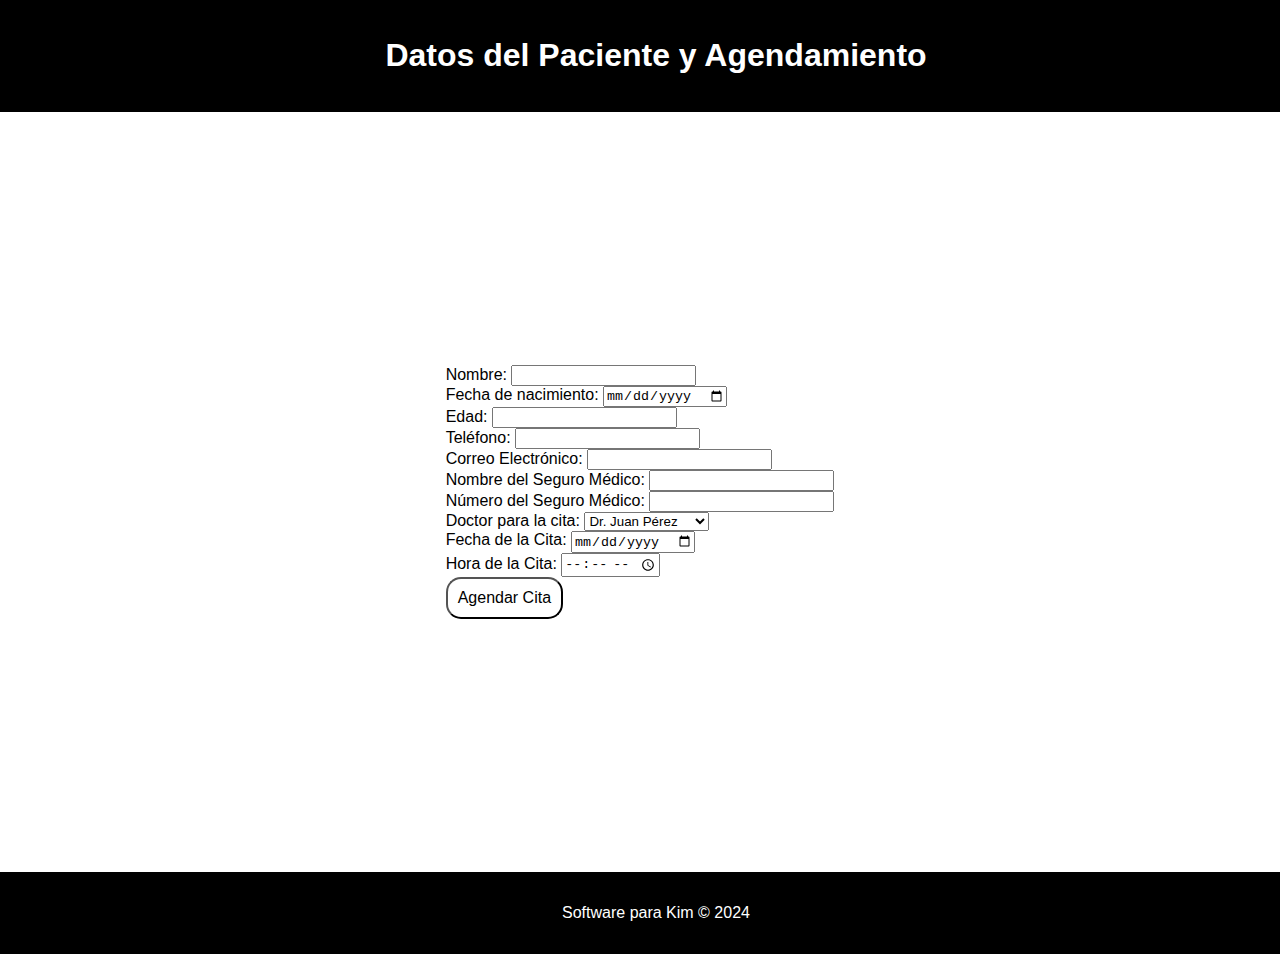
==== patient.html @ 0050ae6b "Software" ====
<!DOCTYPE html>
<html lang="en">
<head>
    <meta charset="UTF-8">
    <meta name="viewport" content="width=device-width, initial-scale=1.0">
    <title>Formulario de Paciente</title>
    <link rel="stylesheet" href="styles.css">
</head>
<body>
    <header>
        <h1>Datos del Paciente y Agendamiento</h1>
    </header>

    <main>
        <!-- Formulario de Datos del Paciente -->
        <section class="openPatientForm">
            <form id="patientForm">
                <div class="input-container">
                    <label for="name">Nombre:</label>
                    <input type="text" id="name" required>
                </div>
                <div class="input-container">
                    <label for="date">Fecha de nacimiento:</label>
                    <input type="date" id="date" required oninput="calculateAge()">
                </div>
                <div class="input-container">
                    <label for="age">Edad:</label>
                    <input type="number" id="age" required readonly>
                </div>
                <div class="input-container">
                    <label for="phone">Teléfono:</label>
                    <input type="tel" id="phone" required>
                </div>
                <div class="input-container">
                    <label for="email">Correo Electrónico:</label>
                    <input type="email" id="email" required>
                </div>
                <div class="input-container">
                    <label for="insurance">Nombre del Seguro Médico:</label>
                    <input type="text" id="insurance" required>
                </div>
                <div class="input-container">
                    <label for="insuranceNumber">Número del Seguro Médico:</label>
                    <input type="text" id="insuranceNumber" required>
                </div>
                <div class="input-container">
                    <label for="doctor">Doctor para la cita:</label>
                    <select id="doctor" required>
                        <option value="Dr. Juan Pérez">Dr. Juan Pérez</option>
                        <option value="Dra. Ana López">Dra. Ana López</option>
                        <option value="Dr. Carlos García">Dr. Carlos García</option>
                    </select>
                </div>
                <div class="input-container">
                    <label for="appointmentDate">Fecha de la Cita:</label>
                    <input type="date" id="appointmentDate" required>
                </div>
                <div class="input-container">
                    <label for="time">Hora de la Cita:</label>
                    <input type="time" id="time" required>
                </div>
                <button type="submit">Agendar Cita</button>
            </form>
        </section>
    </main>

    <footer>
        <p>Software para Kim &copy; 2024</p>
    </footer>

    <script>
        // Función para calcular la edad
        function calculateAge() {
            const birthDate = new Date(document.getElementById('date').value);
            const today = new Date();
            let age = today.getFullYear() - birthDate.getFullYear();
            const monthDifference = today.getMonth() - birthDate.getMonth();

            // Ajustar la edad si el cumpleaños aún no ha ocurrido este año
            if (monthDifference < 0 || (monthDifference === 0 && today.getDate() < birthDate.getDate())) {
                age--;
            }

            document.getElementById('age').value = age; // Actualizar el campo de edad
        }

        // Guardar cita en localStorage
        const patientForm = document.getElementById('patientForm');
        patientForm.addEventListener('submit', (e) => {
            e.preventDefault();  // Prevenir recarga de la página

            // Obtener los datos del formulario
            const patientData = {
                name: document.getElementById('name').value,
                birthdate: document.getElementById('date').value,
                age: document.getElementById('age').value,
                phone: document.getElementById('phone').value,
                email: document.getElementById('email').value,
                insurance: document.getElementById('insurance').value,
                insuranceNumber: document.getElementById('insuranceNumber').value,
                doctor: document.getElementById('doctor').value,
                appointmentDate: document.getElementById('appointmentDate').value,
                time: document.getElementById('time').value,
            };

            // Verificar si hay citas almacenadas previamente
            let appointments = JSON.parse(localStorage.getItem('appointments')) || [];

            // Agregar la nueva cita
            appointments.push(patientData);

            // Guardar de nuevo en localStorage
            localStorage.setItem('appointments', JSON.stringify(appointments));

            // Confirmar la cita
            alert('Cita agendada correctamente');

            // Limpiar el formulario después de agendar la cita
            patientForm.reset();
        });
    </script>
</body>
</html>
---- styles.css ----
/* Estilos globales */
body, html {
    margin: 0;
    padding: 0;
    font-family: Arial, sans-serif;
    box-sizing: border-box;
    width: 100%;
    height: 100%;
    background-image: url('imagenes/fondo.jpg'); /* Cambia la ruta a tu imagen de fondo */
    background-size: cover;
    background-position: center;
}

/* Estilos para header y footer */
header, footer {
    background-color: black; /* Color con transparencia */
    color: white;
    text-align: center;
    padding: 1rem;
    width: 100%;
}

/* Contenedor principal */
main {
    padding: 20px;
    display: flex;
    justify-content: center;
    align-items: center;
    flex-direction: column;
    min-height: 80vh;
    color: black;
}

/* Estilo para la sección de botones e imágenes */
.openPatientForm {
    display: flex;
    flex-wrap: wrap;
    justify-content: center;
    gap: 20px; /* Espacio entre elementos */
    color: black
    
}

/* Contenedor de imagen y botón */
.button-image-container {
    display: flex;
    flex-direction: column;
    align-items: center;
    text-align: center;
}

/* Estilo para las imágenes responsivas */
.responsive-img {
    width: 100px; /* Ajusta el tamaño según lo necesites */
    height: auto;
    margin-bottom: 10px; /* Espacio entre imagen y botón */
}

/* Estilo para los botones */
button {
    padding: 10px;
    font-size: 1rem;
    background-color: white;
    color: black;
    cursor: pointer;
    border-radius: 15px;
}

button:hover {
    background-color: black;
    color: white;
}

/* Ajuste responsive para pantallas pequeñas */
@media (max-width: 768px) {
    .responsive-img {
        width: 80px; /* Tamaño más pequeño en pantallas pequeñas */
    }
}

@media (max-width: 480px) {
    button {
        font-size: 0.9rem;
    }
}
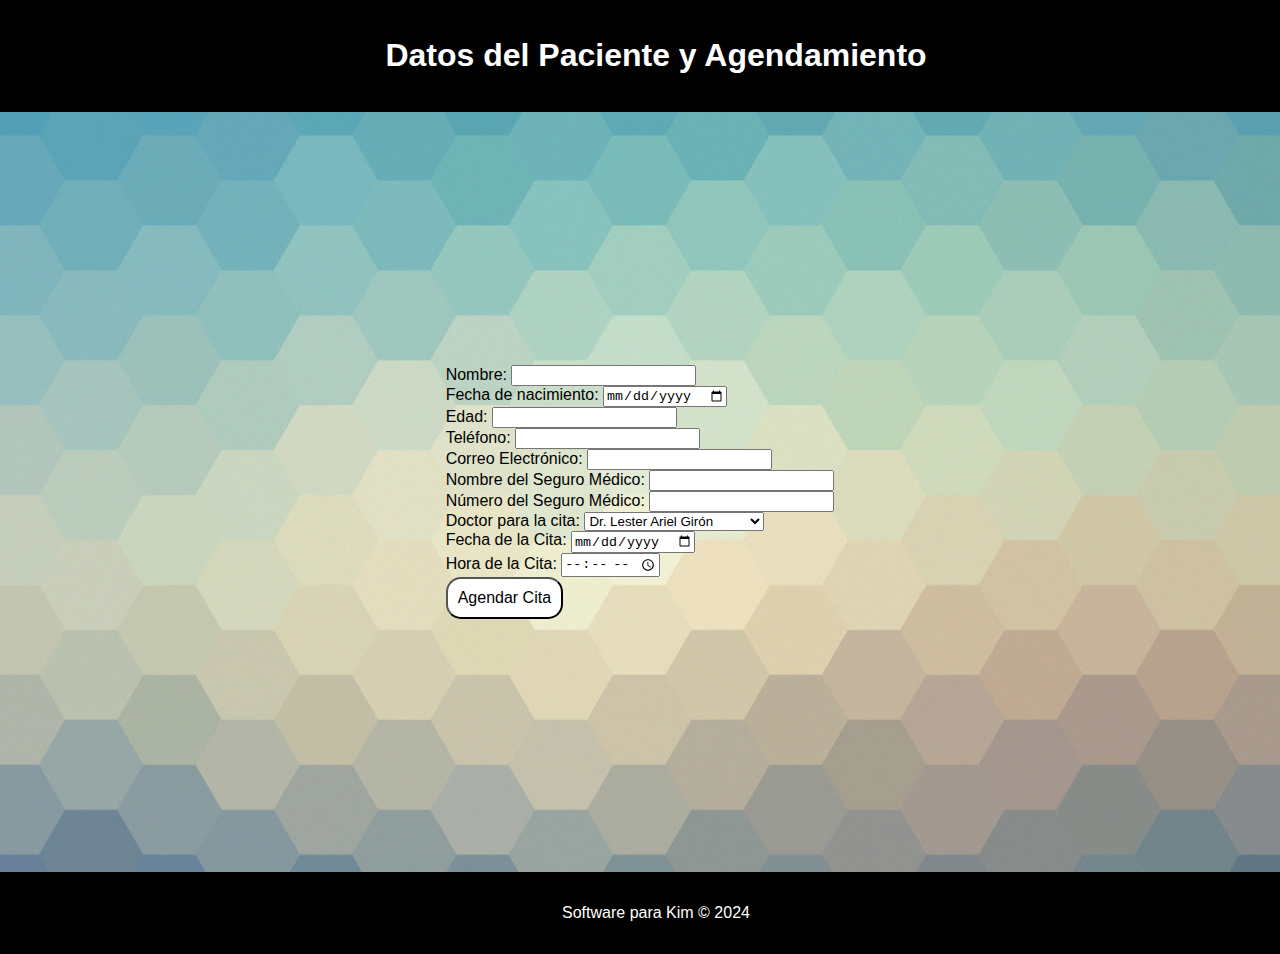
==== commit 954745e6: "Add files via upload" ====
--- a/patient.html
+++ b/patient.html
@@ -46,9 +46,12 @@
                 <div class="input-container">
                     <label for="doctor">Doctor para la cita:</label>
                     <select id="doctor" required>
-                        <option value="Dr. Juan Pérez">Dr. Juan Pérez</option>
-                        <option value="Dra. Ana López">Dra. Ana López</option>
-                        <option value="Dr. Carlos García">Dr. Carlos García</option>
+                        <option value="Dr. Lester Ariel Girón">Dr. Lester Ariel Girón</option>
+                        <option value="Dra. Sara Arriola">Dra. Sara Arriola</option>
+                        <option value="Dra. Delia Marisol Fuentes">Dra. Delia Marisol Fuentes</option>
+                        <option value="Dra. Laura Chicas">Dra. Laura Chicas</option>
+                        <option value="Dr. José Luis Do Santos">Dr. José Luis Do Santos</option>
+                        <option value="Dra. Sindy Sales">Dra. Sindy Sales</option>
                     </select>
                 </div>
                 <div class="input-container">
